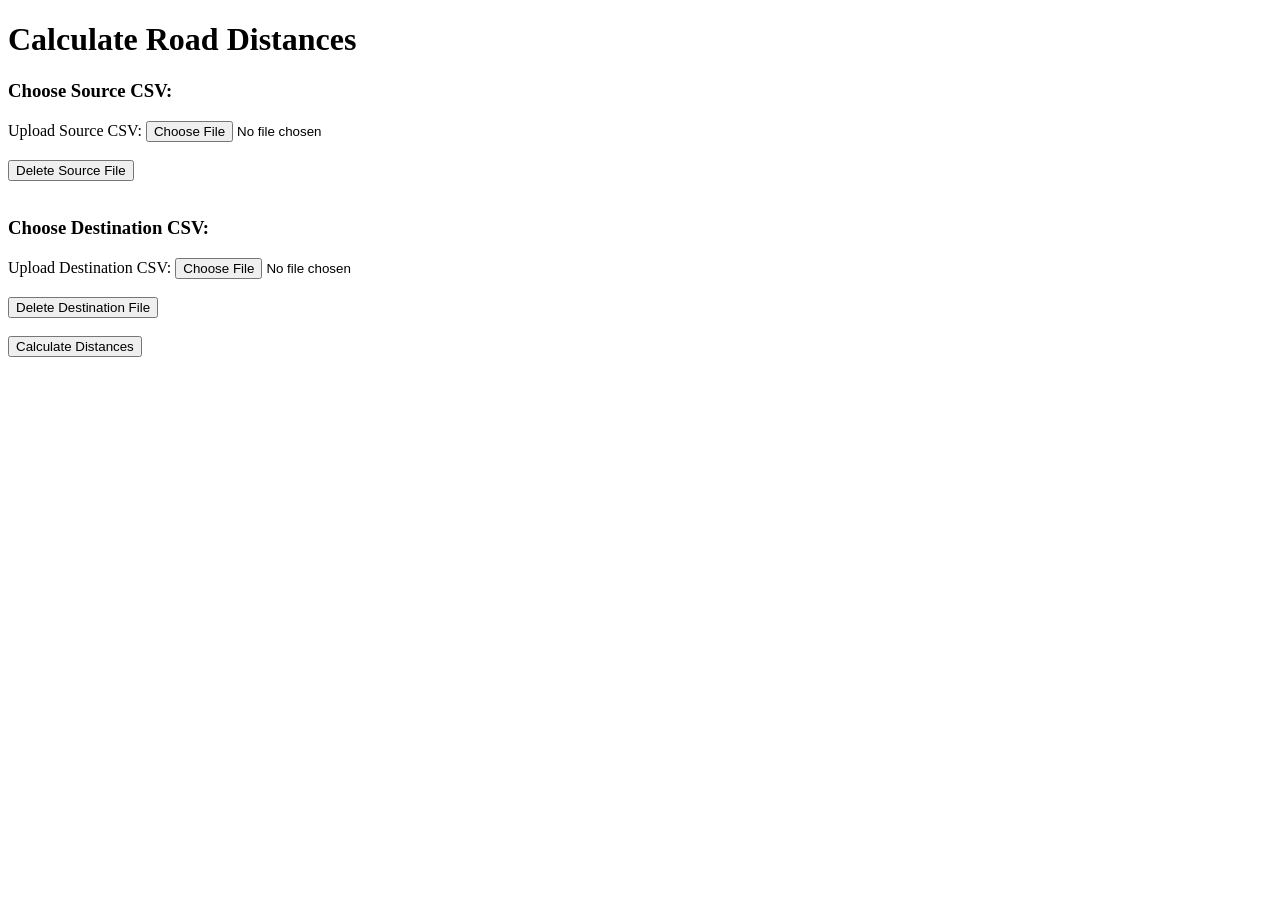
==== index.html @ 869f37a7 "Add files via upload" ====
<!DOCTYPE html>
<html lang="en">
<head>
    <meta charset="UTF-8">
    <meta name="viewport" content="width=device-width, initial-scale=1.0">
    <title>Distance Calculator</title>
    <!-- Link to the external CSS file -->
    <link rel="stylesheet" href="static/style.css">
</head>
<body>
    <h1>Calculate Road Distances</h1>
    <form action="/calculate" method="post" enctype="multipart/form-data">
        <h3>Choose Source CSV:</h3>
        <label for="source_csv">Upload Source CSV:</label>
        <input type="file" name="source_csv" id="source_csv" required><br><br>
        <!-- Delete button for Source File -->
        <button type="button" onclick="deleteFile('source_csv')">Delete Source File</button><br><br>

        <h3>Choose Destination CSV:</h3>
        <label for="destination_csv">Upload Destination CSV:</label>
        <input type="file" name="destination_csv" id="destination_csv" required><br><br>
        <!-- Delete button for Destination File -->
        <button type="button" onclick="deleteFile('destination_csv')">Delete Destination File</button><br><br>

        <button type="submit">Calculate Distances</button>
    </form>

    <script>
        // Function to delete (reset) file input fields
        function deleteFile(fileFieldName) {
            // Reset the file input field, which is the equivalent of deleting the file
            document.querySelector(`input[name=${fileFieldName}]`).value = '';
        }
    </script>
</body>
</html>
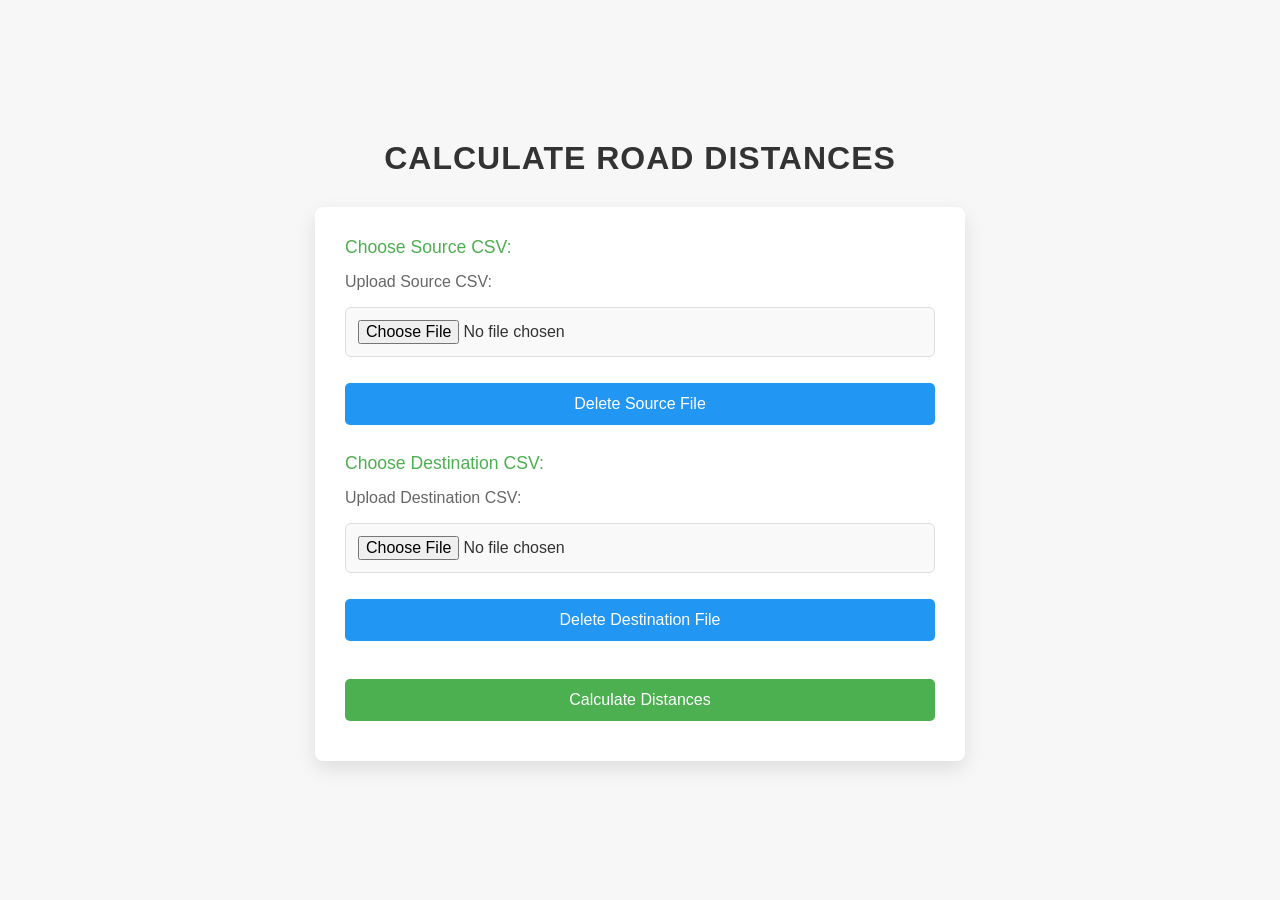
==== commit a439f7aa: "Fix file path for CSS in index.html" ====
--- a/index.html
+++ b/index.html
@@ -5,7 +5,7 @@
     <meta name="viewport" content="width=device-width, initial-scale=1.0">
     <title>Distance Calculator</title>
     <!-- Link to the external CSS file -->
-    <link rel="stylesheet" href="static/style.css">
+    <link rel="stylesheet" href="style.css">
 </head>
 <body>
     <h1>Calculate Road Distances</h1>
@@ -33,4 +33,5 @@
         }
     </script>
 </body>
-</html>+
+</html>
--- a/style.css
+++ b/style.css
@@ -0,0 +1,187 @@
+/* Global styles */
+
+
+* {
+    box-sizing: border-box;
+    margin: 0;
+    padding: 0;
+}
+
+body {
+    font-family: 'Segoe UI', Tahoma, Geneva, Verdana, sans-serif;
+    background-color: #f7f7f7;
+    color: #333;
+    display: flex;
+    justify-content: center;
+    align-items: center;
+    height: 100vh;
+    flex-direction: column;
+    padding: 20px;
+    margin: 0;
+}
+
+/* Header */
+h1 {
+    color: #333;
+    font-size: 2em;
+    margin-bottom: 30px;
+    font-weight: 600;
+    text-align: center;
+    letter-spacing: 1px;
+    text-transform: uppercase;
+}
+
+/* Form Styling */
+form {
+    background-color: #ffffff;
+    border-radius: 8px;
+    box-shadow: 0 8px 20px rgba(0, 0, 0, 0.1);
+    padding: 30px;
+    width: 100%;
+    max-width: 650px;
+    text-align: left;
+}
+
+h3 {
+    color: #4CAF50;
+    font-size: 1.1em;
+    margin-bottom: 15px;
+    font-weight: 500;
+}
+
+label {
+    font-size: 1em;
+    color: #666;
+    margin-bottom: 8px;
+    display: inline-block;
+}
+
+input[type="file"] {
+    width: 100%;
+    padding: 12px;
+    margin: 8px 0;
+    border-radius: 6px;
+    border: 1px solid #ddd;
+    background-color: #f9f9f9;
+    font-size: 1em;
+    transition: border-color 0.3s ease;
+}
+
+input[type="file"]:hover,
+input[type="file"]:focus {
+    border-color: #4CAF50;
+    outline: none;
+}
+
+button {
+    background-color: #4CAF50;
+    color: white;
+    padding: 12px 20px;
+    font-size: 1em;
+    border: none;
+    border-radius: 5px;
+    cursor: pointer;
+    width: 100%;
+    margin: 10px 0;
+    transition: background-color 0.3s ease;
+}
+
+button:hover {
+    background-color: #45a049;
+}
+
+/* Styling for delete buttons */
+button[type="button"] {
+    background-color:  #2196F3;
+    margin-top: 0;
+}
+
+button[type="button"]:hover {
+    background-color:  #2196F3;
+}
+
+/* Responsive styling */
+@media (max-width: 600px) {
+    body {
+        padding: 10px;
+    }
+
+    h1 {
+        font-size: 1.5em;
+    }
+
+    form {
+        width: 100%;
+        padding: 20px;
+    }
+
+    input[type="file"], button {
+        padding: 12px;
+    }
+
+    button {
+        font-size: 1.2em;
+    }
+}
+
+
+/* Downloadlink Style */
+
+
+/* Container to hold all elements */
+.container {
+    max-width: 800px;
+    width: 100%;
+    background-color: #fff;
+    padding: 30px;
+    border-radius: 8px;
+    box-shadow: 0 4px 8px rgba(0, 0, 0, 0.1);
+}
+
+/* Header styling */
+.header {
+    color: #4CAF50;
+    font-size: 2.5em;
+    margin-bottom: 20px;
+    font-weight: 600;
+    text-transform: uppercase;
+}
+
+/* Message text styling */
+.message {
+    font-size: 1.2em;
+    margin: 20px 0;
+    color: #555;
+}
+
+/* Download link styling */
+.download-link {
+    font-size: 1.1em;
+    color: #ffffff;
+    background-color: #4CAF50;
+    padding: 12px 24px;
+    text-decoration: none;
+    border-radius: 6px;
+    display: inline-block;
+    transition: background-color 0.3s ease;
+}
+
+.download-link:hover {
+    background-color: #45a049;
+}
+
+/* Responsive Design */
+@media (max-width: 600px) {
+    .header {
+        font-size: 1.8em;
+    }
+
+    .message, .download-link {
+        font-size: 1em;
+    }
+
+    .container {
+        padding: 20px;
+        width: 90%;
+    }
+}
